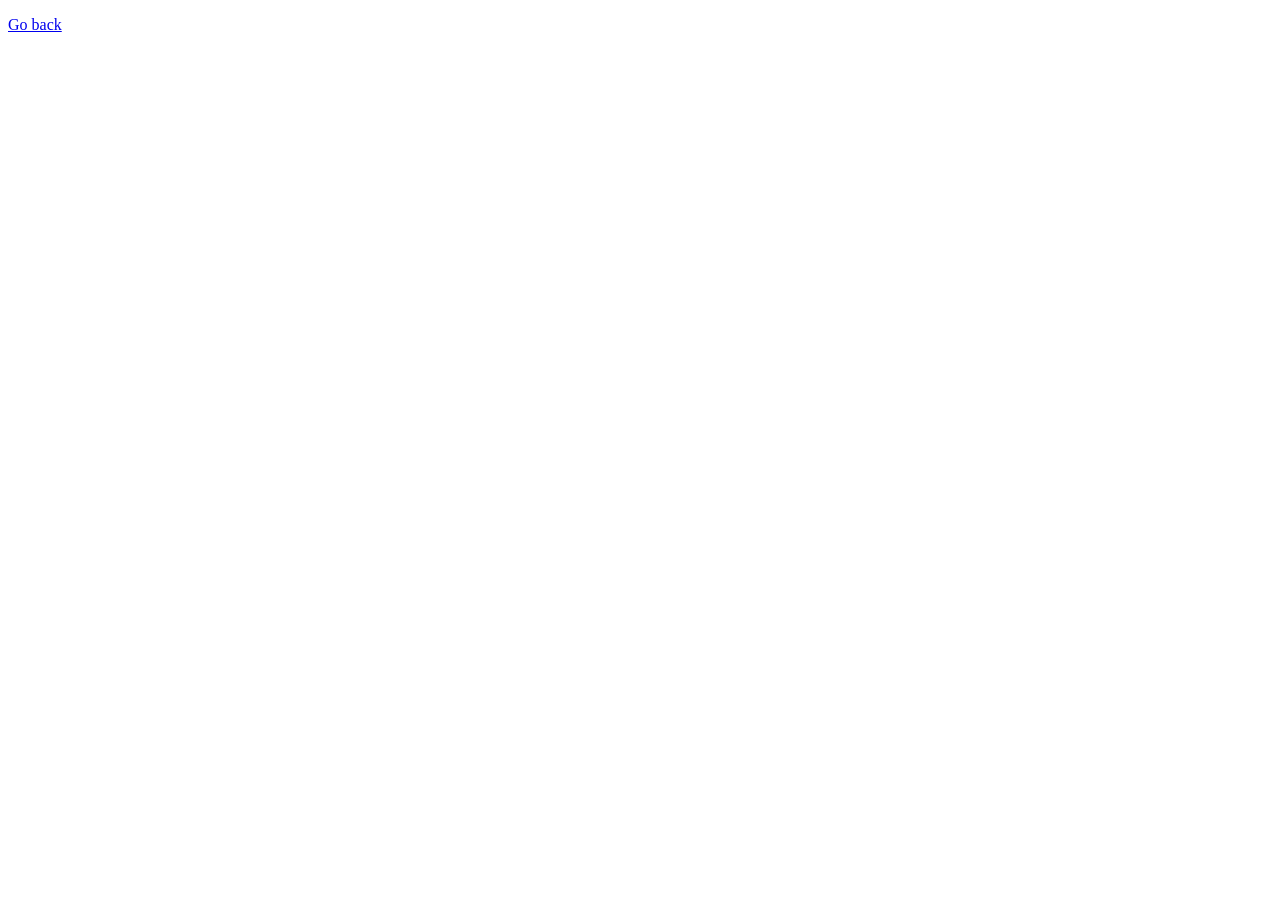
==== 01-gallery.html @ c27765d5 "update" ====
<!DOCTYPE html>
<html lang="en">
  <head>
    <meta charset="UTF-8" />
    <meta name="viewport" content="width=device-width, initial-scale=1.0" />
    <meta http-equiv="X-UA-Compatible" content="ie=edge" />
    <title>Image gallery</title>
    <link rel="stylesheet" href="css/common.css" />
    <link rel="stylesheet" href="css/styles.css" />
  </head>
  <body>
    <p><a href="index.html">Go back</a></p>

    <!-- Add gallery items to this list -->
    <ul class="gallery"></ul>

    <script src="js/01-gallery.js" type="module"></script>
  </body>
</html>
---- css/styles.css ----
:root {
  --timing-function: cubic-bezier(0.4, 0, 0.2, 1);
  --animation-duration: 250ms;
}

.gallery {
  display: grid;
  max-width: 1140px;
  grid-template-columns: repeat(auto-fit, minmax(320px, 1fr));
  grid-auto-rows: 240px;
  grid-gap: 12px;
  justify-content: center;
  padding: 0;
  list-style: none;
  margin-left: auto;
  margin-right: auto;
}

.gallery__item {
  position: relative;
  box-shadow: 0px 1px 3px 0px rgba(0, 0, 0, 0.2),
    0px 1px 1px 0px rgba(0, 0, 0, 0.14), 0px 2px 1px -1px rgba(0, 0, 0, 0.12);
}

.gallery__image:hover {
  transform: scale(1.03);
}

.gallery__image {
  height: 100%;
  width: 100%;
  object-fit: cover;
  transition: transform var(--animation-duration) var(--timing-function);
}

.gallery__link {
  display: block;
  text-decoration: none;
  height: 100%;
}

.gallery__link:hover {
  cursor: zoom-in;
}
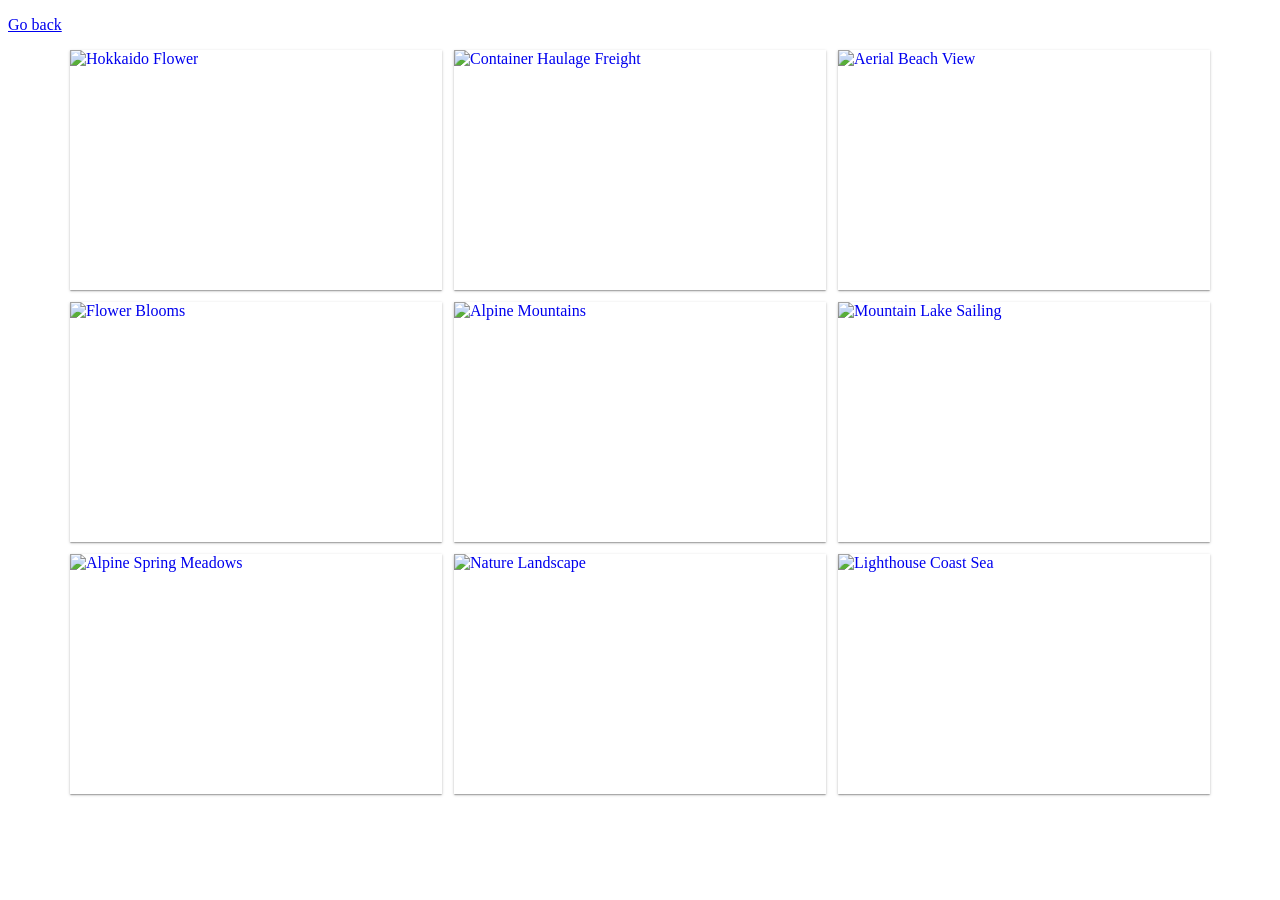
==== commit c7da1216: "update" ====
--- a/01-gallery.html
+++ b/01-gallery.html
@@ -1,19 +1,28 @@
 <!DOCTYPE html>
 <html lang="en">
-  <head>
-    <meta charset="UTF-8" />
-    <meta name="viewport" content="width=device-width, initial-scale=1.0" />
-    <meta http-equiv="X-UA-Compatible" content="ie=edge" />
-    <title>Image gallery</title>
-    <link rel="stylesheet" href="css/common.css" />
-    <link rel="stylesheet" href="css/styles.css" />
-  </head>
-  <body>
-    <p><a href="index.html">Go back</a></p>
 
-    <!-- Add gallery items to this list -->
-    <ul class="gallery"></ul>
+<head>
+  <meta charset="UTF-8" />
+  <meta name="viewport" content="width=device-width, initial-scale=1.0" />
+  <meta http-equiv="X-UA-Compatible" content="ie=edge" />
+  <title>Image gallery</title>
+  <link href="
+  https://cdn.jsdelivr.net/npm/basiclightbox@5.0.4/dist/basicLightbox.min.css
+  " rel="stylesheet">
+  <link rel="stylesheet" href="css/common.css" />
+  <link rel="stylesheet" href="css/styles.css" />
+</head>
 
-    <script src="js/01-gallery.js" type="module"></script>
-  </body>
-</html>
+<body>
+  <p><a href="index.html">Go back</a></p>
+
+  <!-- Add gallery items to this list -->
+  <ul class="gallery"></ul>
+
+  <script src="js/01-gallery.js" type="module"></script>
+  <script src="
+  https://cdn.jsdelivr.net/npm/basiclightbox@5.0.4/dist/basicLightbox.min.js
+  "></script>
+</body>
+
+</html>
